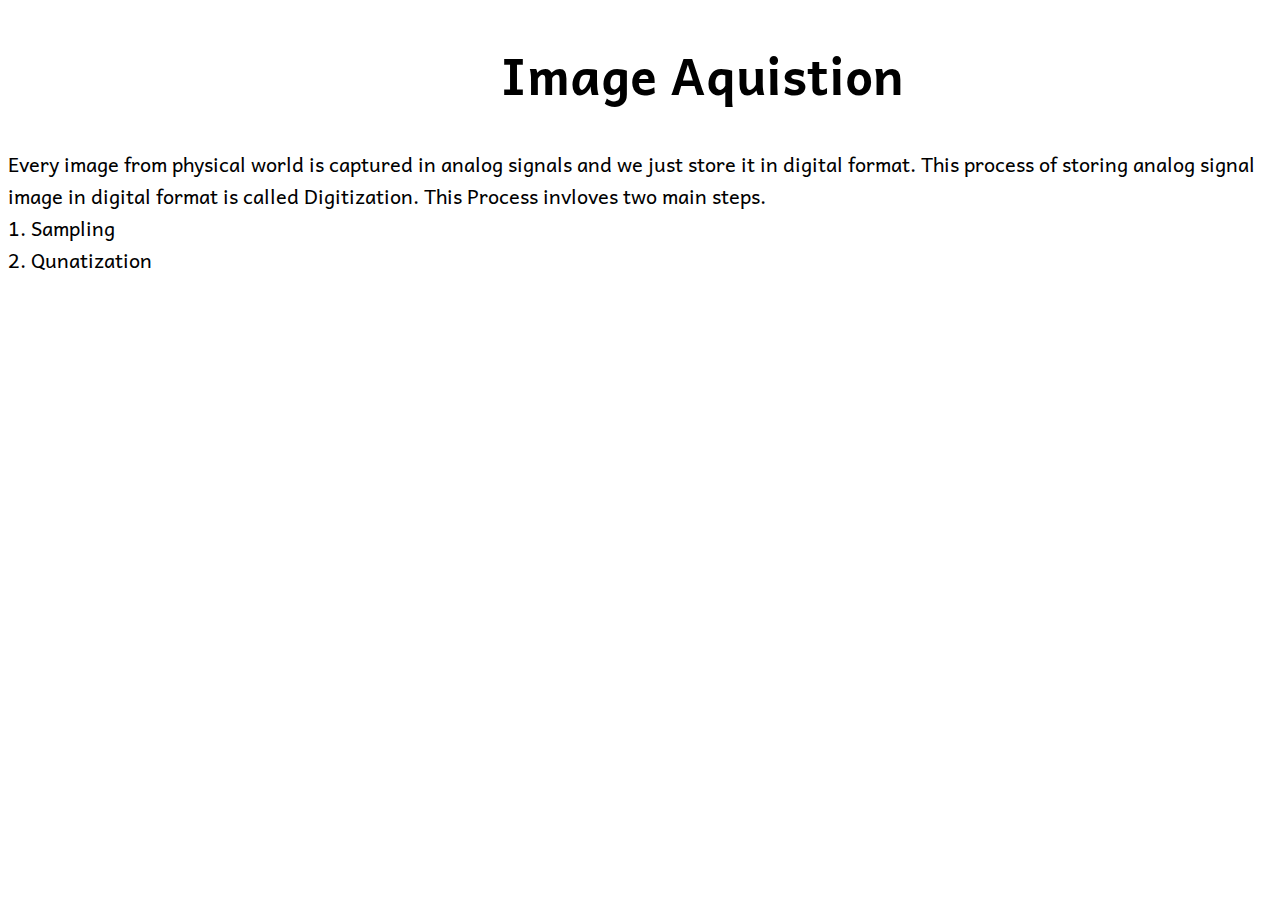
==== topic/Image-Aquistion.html @ a6a6c847 "Update Image-Aquistion.html" ====
<!DOCTYPE html>
<html>
  <head>
    <title>NME-rahul: Image-Aquistion</title>
    <link rel="preconnect" href="https://fonts.googleapis.com">
    <link rel="preconnect" href="https://fonts.gstatic.com" crossorigin>
    <link href="https://fonts.googleapis.com/css2?family=Andika&display=swap" rel="stylesheet">
    <meta name="viewport" content="width=device-width, initial-scale=1.0">
    <link rel="stylesheet" href="/css/style.css">
  </head>
  
  <body>
    <div class = "Image-Aquistion">
      <h1>Image Aquistion</h1>
      <p>Every image from physical world is captured in analog signals and we just store it in digital format.
         This process of storing analog signal image in digital format is called Digitization. This Process invloves two main steps.<br>
         1. Sampling <br>
         2. Qunatization <br>
      </p>
    </div>
  </body>
    
</html>
---- css/style.css ----
h1{
	margin-left: 39%;
	font-family: Andika;
	font-size: 50px;
}
p{
	font-family: Andika;
	font-size: 20px;
}
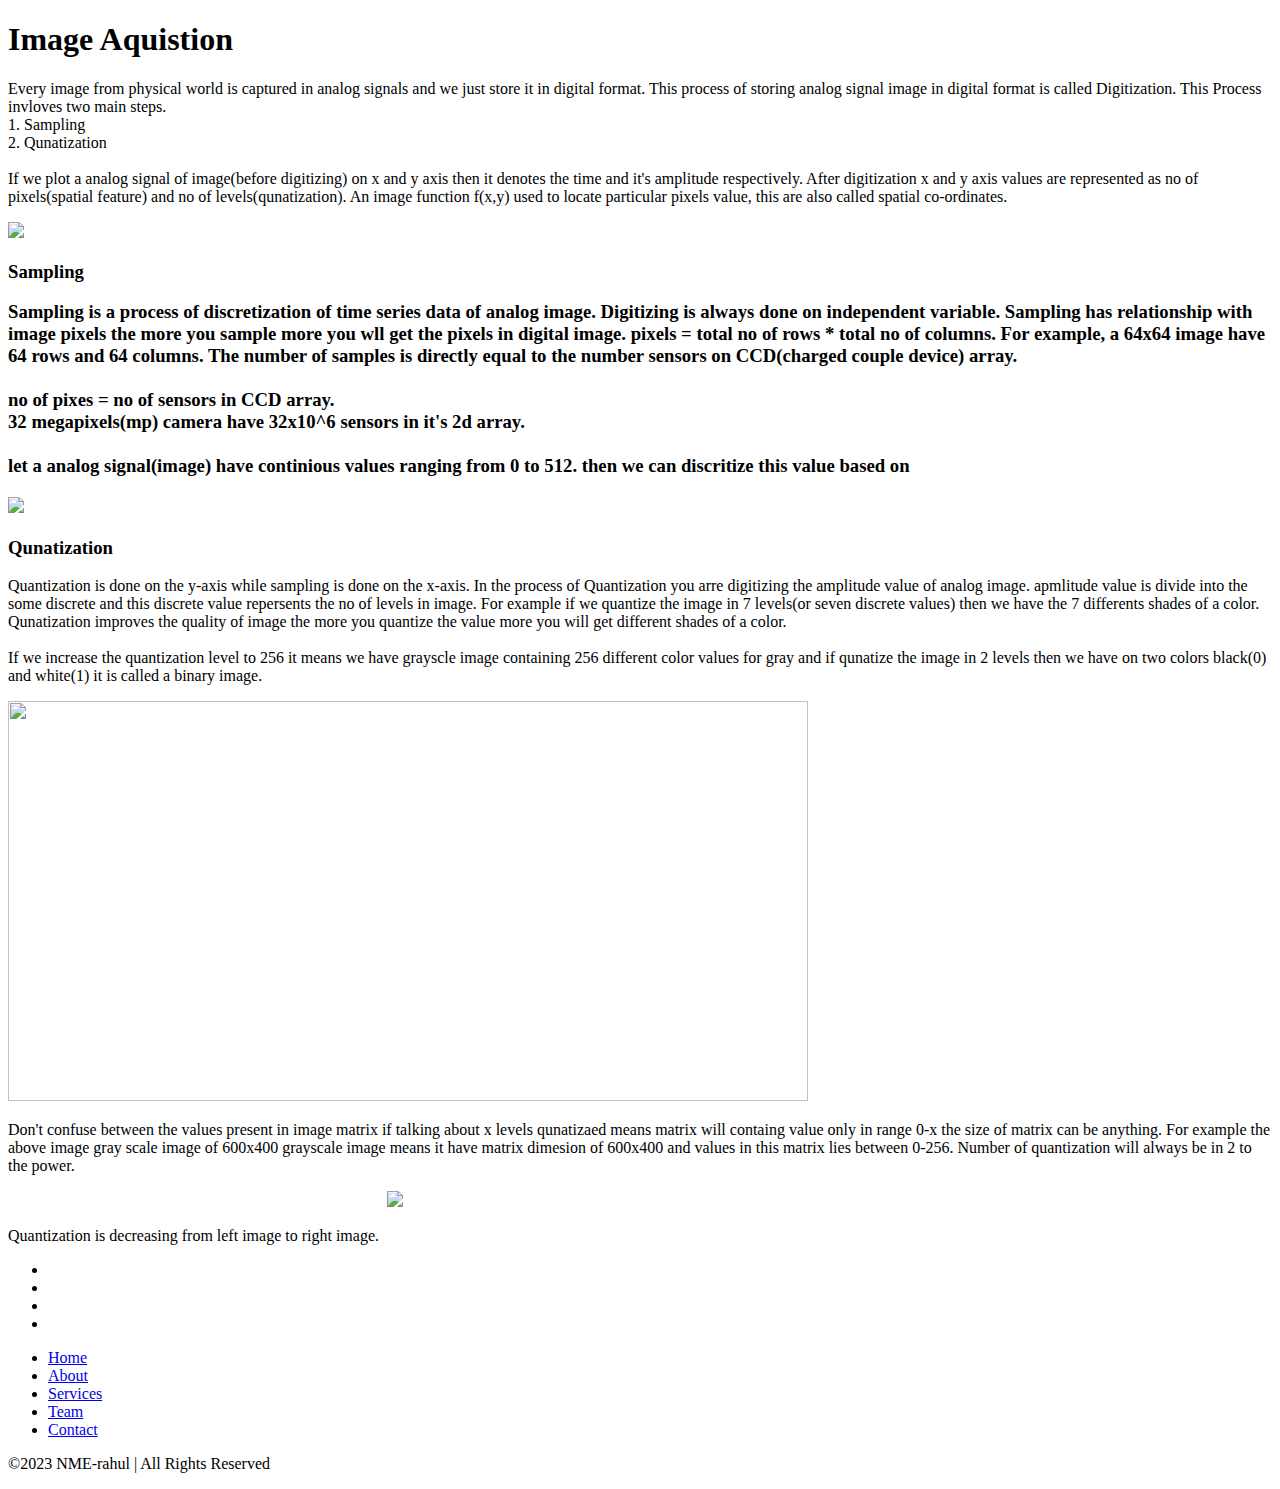
==== commit 6609bbb2: "Update Image-Aquistion.html" ====
--- a/topic/Image-Aquistion.html
+++ b/topic/Image-Aquistion.html
@@ -1,23 +1,86 @@
 <!DOCTYPE html>
 <html>
-  <head>
-    <title>NME-rahul: Image-Aquistion</title>
-    <link rel="preconnect" href="https://fonts.googleapis.com">
-    <link rel="preconnect" href="https://fonts.gstatic.com" crossorigin>
-    <link href="https://fonts.googleapis.com/css2?family=Andika&display=swap" rel="stylesheet">
-    <meta name="viewport" content="width=device-width, initial-scale=1.0">
-    <link rel="stylesheet" href="/css/style.css">
-  </head>
+  <title>NME-rahul: Image-Aquistion</title>
+  <link rel="preconnect" href="https://fonts.googleapis.com">
+  <link rel="preconnect" href="https://fonts.gstatic.com" crossorigin>
+  <link href="https://fonts.googleapis.com/css2?family=Andika&display=swap" rel="stylesheet">
+  <meta name="viewport" content="width=device-width, initial-scale=1.0">
+  <link rel="stylesheet" href="https://github.com/NME-rahul/Image-Processing/blob/main/css/style.css">
+  <div class = "Image-Aquistion">
+    <div class="heading"><h1>Image Aquistion</h1></div><div class="cat-bottom"></div>
+	<div class="text">
+    <p>Every image from physical world is captured in analog signals and we just store it in digital format.
+       This process of storing analog signal image in digital format is called Digitization. This Process invloves two main steps.<br>
+       1. Sampling <br>
+       2. Qunatization <br>
+	   <br>
+	   If we plot a analog signal of image(before digitizing) on x and y axis then it denotes the time and it's amplitude respectively. After digitization x and y axis values are represented as no of pixels(spatial feature) and no of levels(qunatization). An image function f(x,y) used to locate particular pixels value, this are also called spatial co-ordinates.
+    </p>
+	<img src="https://miro.medium.com/v2/resize:fit:1074/format:webp/0*HUorIR2W5qyJ-k09.jpg" class="ImageAquistion">
+	
+	<h3>Sampling<h3>
+		<p>
+			Sampling is a process of discretization of time series data of analog image. Digitizing is always done on independent variable. Sampling has relationship with image pixels the more you sample more you wll get the pixels in digital image. pixels = total no of rows * total no of columns. For example, a 64x64 image have 64 rows and 64 columns. The number of samples is directly equal to the number sensors on CCD(charged couple device) array.
+		 
+		 <br><br>
+		 no of pixes = no of sensors in CCD array.<br>
+		 32 megapixels(mp) camera have 32x10^6 sensors in it's 2d array.
+		 <br><br>
+		 let a analog signal(image) have continious values ranging from 0 to 512. then we can discritize this value based on
+		</p>
+	<img src="https://www.tutorialspoint.com/digital_communication/images/continuous_time_and_sampled_signal.jpg" class="sampling">
+	
+	<h3>Qunatization</h3>
+	<p>
+		Quantization is done on the y-axis while sampling is done on the x-axis. In the process of Quantization you arre digitizing the amplitude value of analog image. apmlitude value is divide into the some discrete and this discrete value repersents the no of levels in image. For example if we quantize the image in 7 levels(or seven discrete values) then we have the 7 differents shades of a color. Qunatization improves the quality of image the more you quantize the value more you will get different shades of a color.
+		<br><br>
+		If we increase the quantization level to 256 it means we have grayscle image containing 256 different color values for gray and if qunatize the image in 2 levels then we have on two colors black(0) and white(1) it is called a binary image.
+	</p>
+	<img src="images/gray-binary.jpg" width="800" height="400">
+	<p>
+	   Don't confuse between the values present in image matrix if talking about x levels qunatizaed means matrix will containg value only in range 0-x the size of matrix can be anything.
+	   For example the above image gray scale image of 600x400 grayscale image means it have matrix dimesion of 600x400 and values in this matrix lies between 0-256. Number of quantization will always be in 2 to the power.   
+   </p>
+   <img src="https://miro.medium.com/v2/resize:fit:1152/1*b2UpQ2955QWVX6h6K32TAA.gif" style="margin-left:30%">
+   <p>Quantization is decreasing from left image to right image.</p>
+  </div>
+  </div>
   
-  <body>
-    <div class = "Image-Aquistion">
-      <h1>Image Aquistion</h1>
-      <p>Every image from physical world is captured in analog signals and we just store it in digital format.
-         This process of storing analog signal image in digital format is called Digitization. This Process invloves two main steps.<br>
-         1. Sampling <br>
-         2. Qunatization <br>
-      </p>
+  <!--footer-->
+  <div class="custom">
+  <footer class="footer">
+      <div class="waves">
+        <div class="wave" id="wave1"></div>
+        <div class="wave" id="wave2"></div>
+        <div class="wave" id="wave3"></div>
+        <div class="wave" id="wave4"></div>
+      </div>
+      <ul class="social-icon">
+        <li class="social-icon__item"><a class="social-icon__link" href="https://github.com/NME-rahul">
+            <ion-icon name="logo-github"></ion-icon>
+          </a></li>
+        <li class="social-icon__item"><a class="social-icon__link" href="https://twitter.com/Rahulve81210450">
+            <ion-icon name="logo-twitter"></ion-icon>
+          </a></li>
+        <li class="social-icon__item"><a class="social-icon__link" href="https://www.linkedin.com/in/rahul-verma-445371227/">
+            <ion-icon name="logo-linkedin"></ion-icon>
+          </a></li>
+        <li class="social-icon__item"><a class="social-icon__link" href="#">
+            <ion-icon name="logo-instagram"></ion-icon>
+          </a></li>
+      </ul>
+      <ul class="menu">
+        <li class="menu__item"><a class="menu__link" href="#">Home</a></li>
+        <li class="menu__item"><a class="menu__link" href="#">About</a></li>
+        <li class="menu__item"><a class="menu__link" href="#">Services</a></li>
+        <li class="menu__item"><a class="menu__link" href="#">Team</a></li>
+        <li class="menu__item"><a class="menu__link" href="#">Contact</a></li>
+
+      </ul>
+      <p>&copy;2023 NME-rahul | All Rights Reserved</p>
+    </footer>
     </div>
-  </body>
-    
+    <script type="module" src="https://unpkg.com/ionicons@5.5.2/dist/ionicons/ionicons.esm.js"></script>
+    <script nomodule src="https://unpkg.com/ionicons@5.5.2/dist/ionicons/ionicons.js"></script>
+  
 </html>
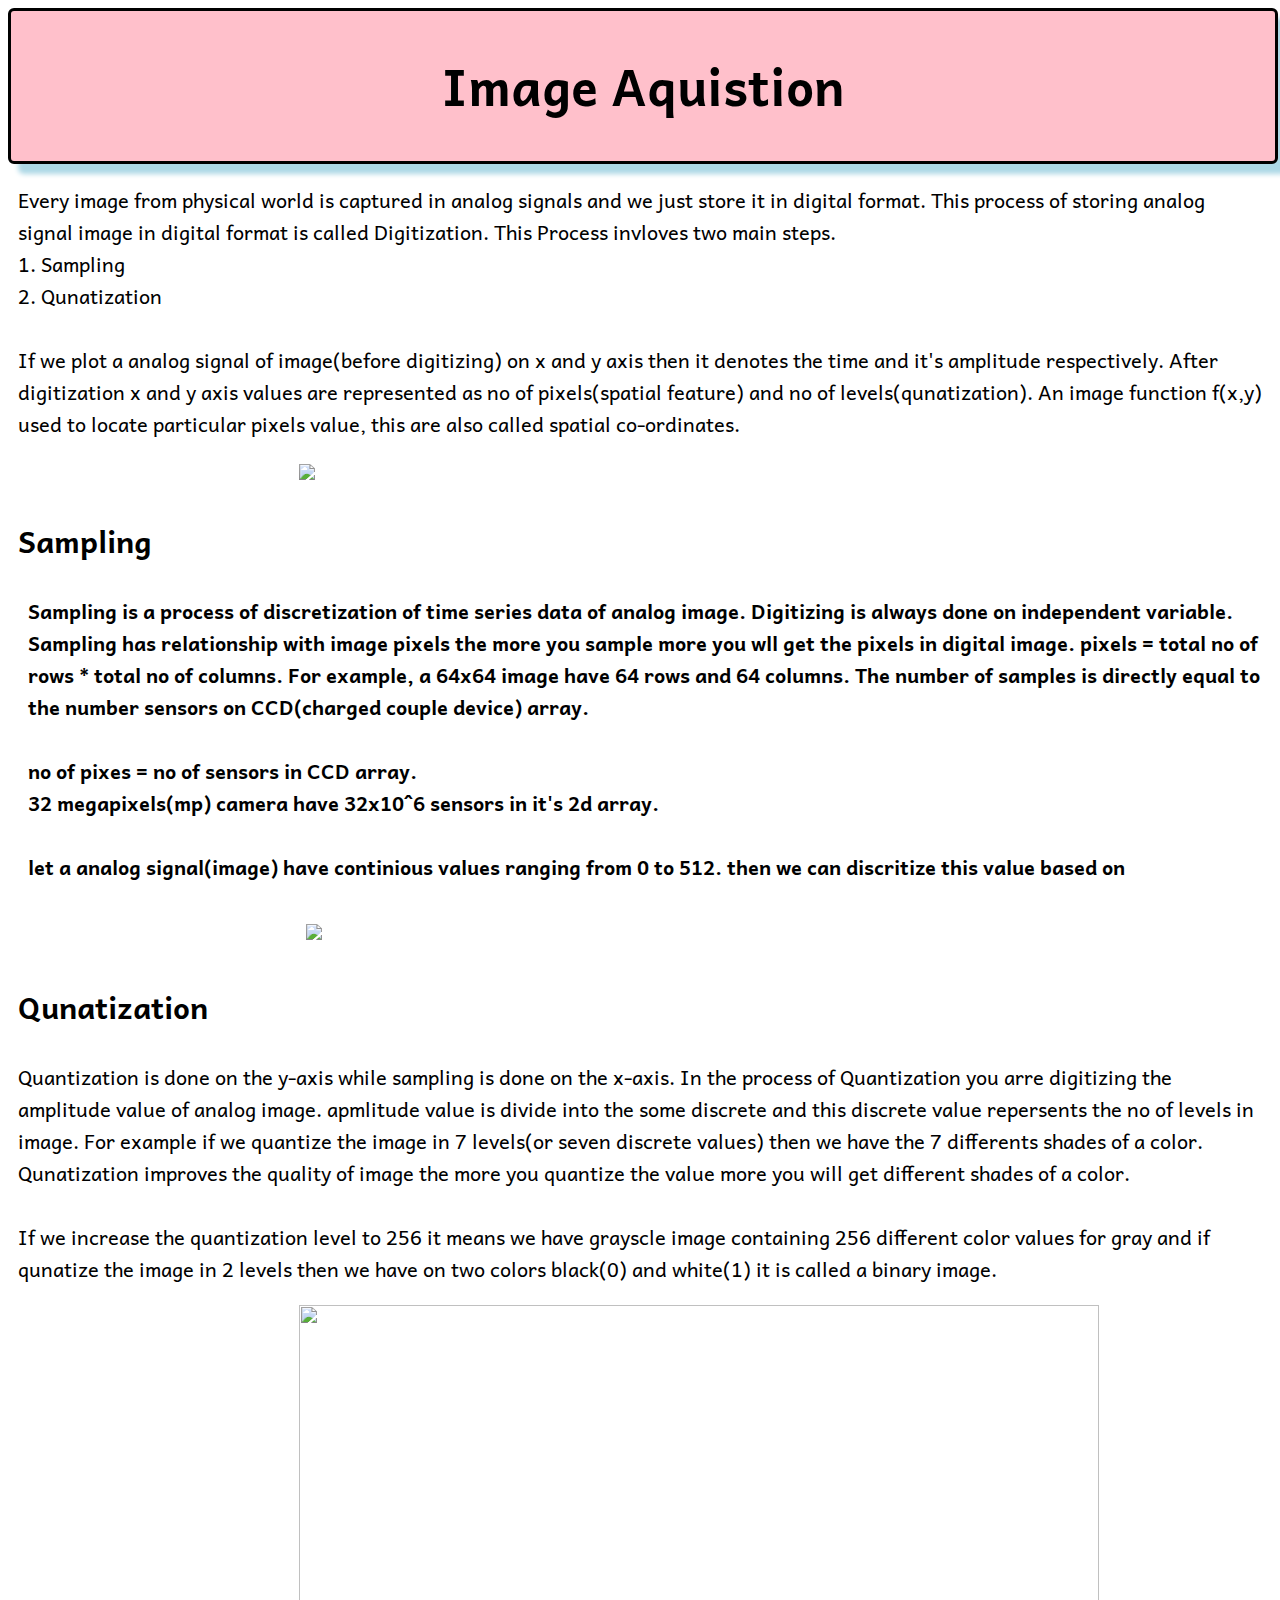
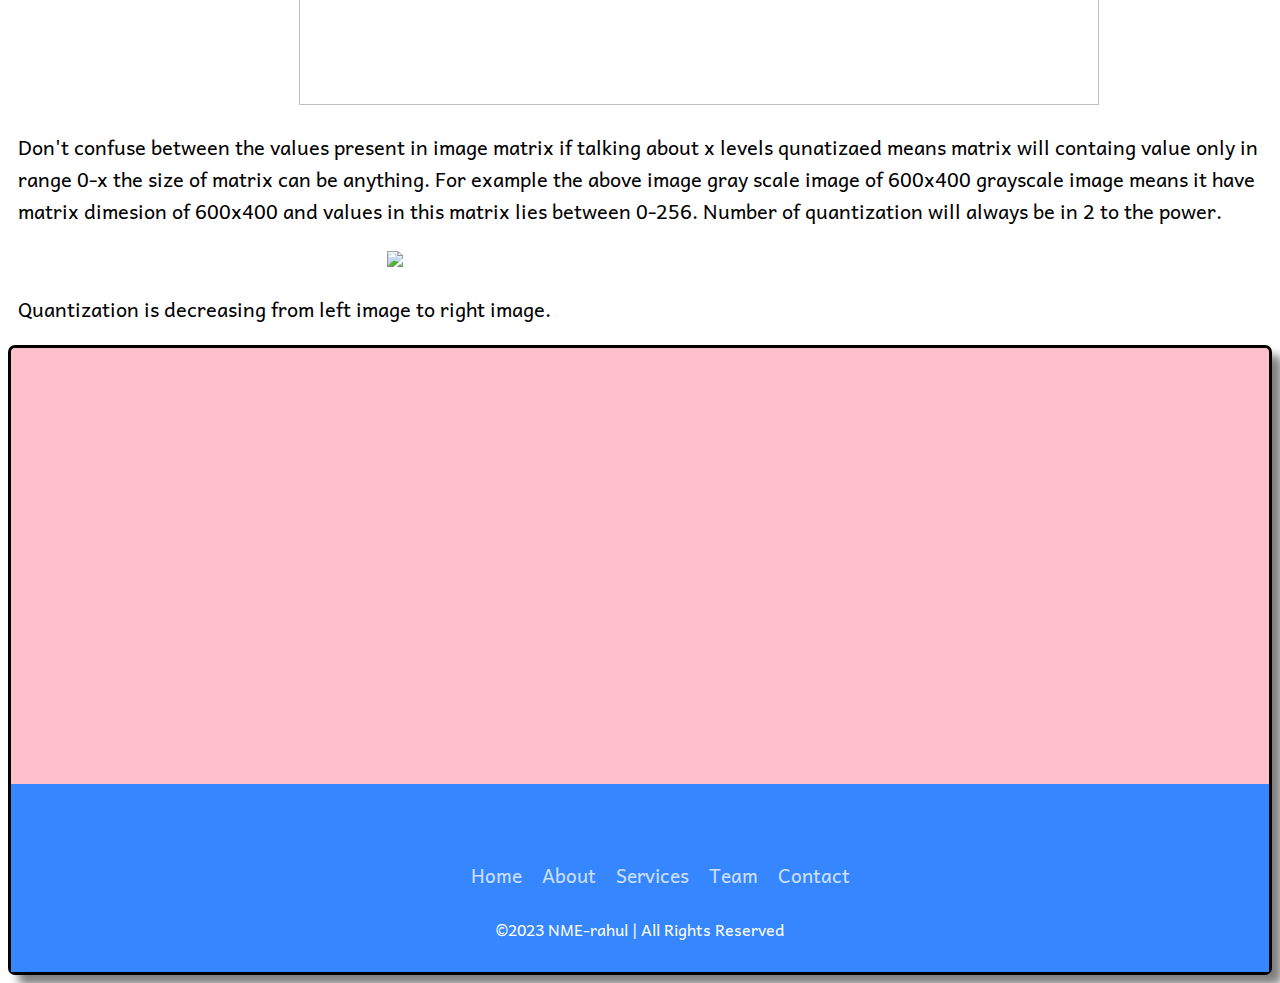
==== commit 1d867412: "Update Image-Aquistion.html" ====
--- a/topic/Image-Aquistion.html
+++ b/topic/Image-Aquistion.html
@@ -5,7 +5,7 @@
   <link rel="preconnect" href="https://fonts.gstatic.com" crossorigin>
   <link href="https://fonts.googleapis.com/css2?family=Andika&display=swap" rel="stylesheet">
   <meta name="viewport" content="width=device-width, initial-scale=1.0">
-  <link rel="stylesheet" href="https://github.com/NME-rahul/Image-Processing/blob/main/css/style.css">
+  <link rel="stylesheet" href="/css/style.css">
   <div class = "Image-Aquistion">
     <div class="heading"><h1>Image Aquistion</h1></div><div class="cat-bottom"></div>
 	<div class="text">
--- a/css/style.css
+++ b/css/style.css
@@ -0,0 +1,195 @@
+body{
+	font-family: Andika;
+}
+	
+/*heading only*/
+.heading{
+	border-radius: 6px;
+	border-style: solid;
+	width: 100%;
+	height: 150px;
+	opacity: 1;
+    background-color: rgba(255, 192, 203, 1);
+    box-shadow: 10px 10px 5px lightblue;
+}
+.cat-bottom {
+    width: 120px;
+    height: 120px;    
+    background-image: url('https://www.dropbox.com/s/mqapcs2hsf7k4yp/cat-expressions_03.png?dl=1');
+    background-size: cover;
+    background-position: center center;
+  }
+    
+.cat-bottom {    
+    float: right;
+    margin-top: -100px;
+  }
+
+/*text only*/
+h1{
+	text-align: center;
+	font-size: 50px;
+}
+h3{
+	margin-left: 10px;
+	font-size: 30px;
+}
+p{
+	
+	margin-left: 10px;
+	margin-right: 10px;
+	font-size: 20px;
+}
+.text{
+
+}
+
+/*images only*/
+img{
+	margin-left: 23%;
+	position: relative;
+}
+
+.imageQuisition{
+	
+}
+.smpling{
+	
+}
+
+
+/*footer only*/
+@import url("https://fonts.googleapis.com/css2?family=Poppins:wght@200;300;400;500;600;700;800;900&display=swap");
+
+.custom{
+	margin: 0;
+	padding: 0;
+	box-sizing: border-box;
+	
+	display: flex;
+	background: #FFC0CB;
+	justify-content: flex-end;
+	align-items: flex-end;
+	min-height: 70vh;
+	
+	border-style: solid;
+	border-radius: 7px;
+    box-shadow: 10px 10px 10px grey ;
+	
+}
+
+.footer {
+  position: relative;
+  width: 100%;
+  background: #3586ff;
+  min-height: 100px;
+  padding: 20px 50px;
+  display: flex;
+  justify-content: center;
+  align-items: center;
+  flex-direction: column;
+}
+
+.social-icon,
+.menu {
+  position: relative;
+  display: flex;
+  justify-content: center;
+  align-items: center;
+  margin: 10px 0;
+  flex-wrap: wrap;
+}
+
+.social-icon__item,
+.menu__item {
+  list-style: none;
+}
+
+.social-icon__link {
+  font-size: 2rem;
+  color: #fff;
+  margin: 0 10px;
+  display: inline-block;
+  transition: 0.5s;
+}
+.social-icon__link:hover {
+  transform: translateY(-10px);
+}
+
+.menu__link {
+  font-size: 1.2rem;
+  color: #fff;
+  margin: 0 10px;
+  display: inline-block;
+  transition: 0.5s;
+  text-decoration: none;
+  opacity: 0.75;
+  font-weight: 300;
+}
+
+.menu__link:hover {
+  opacity: 1;
+}
+
+.footer p {
+  color: #fff;
+  margin: 15px 0 10px 0;
+  font-size: 1rem;
+  font-weight: 300;
+}
+
+.wave {
+  position: absolute;
+  top: -100px;
+  left: 0;
+  width: 100%;
+  height: 100px;
+  background: url("https://i.ibb.co/wQZVxxk/wave.png");
+  background-size: 1000px 100px;
+}
+
+.wave#wave1 {
+  z-index: 1000;
+  opacity: 1;
+  bottom: 0;
+  animation: animateWaves 10s linear infinite;
+}
+
+.wave#wave2 {
+  z-index: 999;
+  opacity: 0.5;
+  bottom: 10px;
+  animation: animate 10s linear infinite !important;
+}
+
+.wave#wave3 {
+  z-index: 1000;
+  opacity: 0.2;
+  bottom: 15px;
+  animation: animateWaves 10s linear infinite;
+}
+
+.wave#wave4 {
+  z-index: 999;
+  opacity: 0.7;
+  bottom: 20px;
+  animation: animate 10s linear infinite;
+}
+
+@keyframes animateWaves {
+  0% {
+    background-position-x: 1000px;
+  }
+  100% {
+    background-positon-x: 0px;
+  }
+}
+
+@keyframes animate {
+  0% {
+    background-position-x: -1000px;
+  }
+  100% {
+    background-positon-x: 0px;
+  }
+}
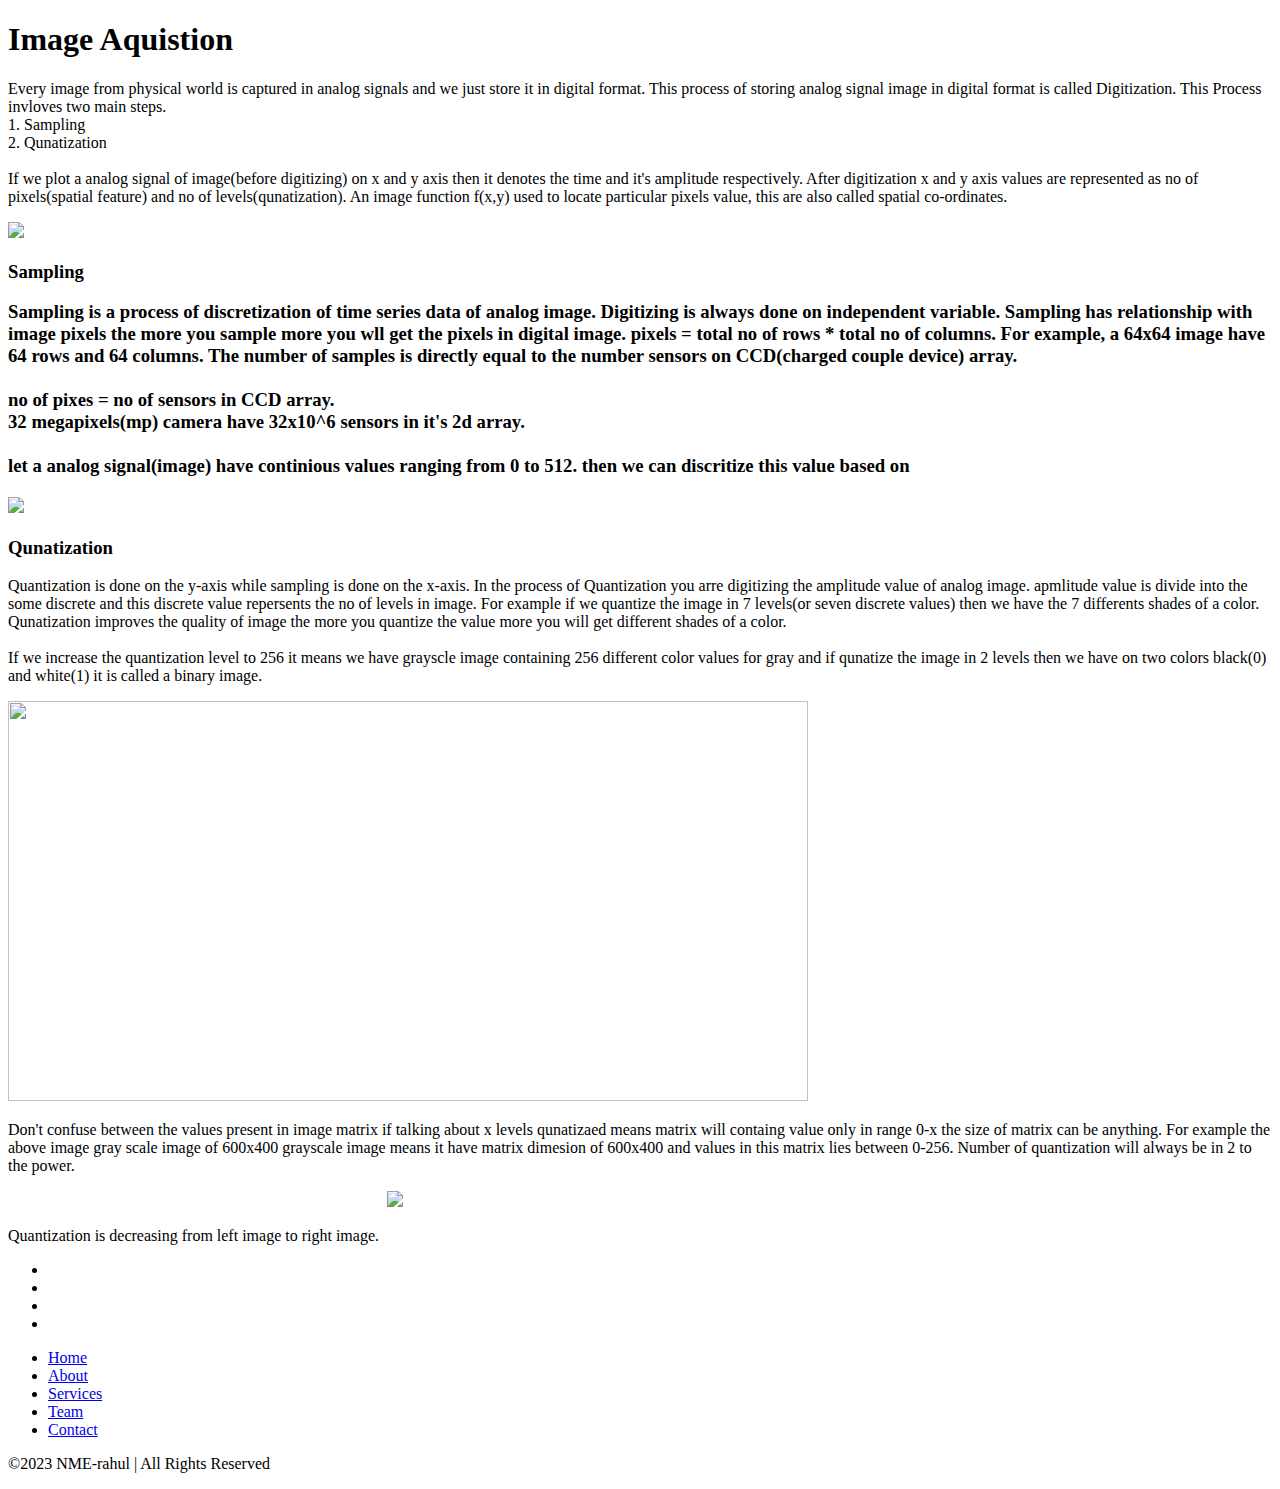
==== commit 0161b6c2: "Update Image-Aquistion.html" ====
--- a/topic/Image-Aquistion.html
+++ b/topic/Image-Aquistion.html
@@ -5,7 +5,7 @@
   <link rel="preconnect" href="https://fonts.gstatic.com" crossorigin>
   <link href="https://fonts.googleapis.com/css2?family=Andika&display=swap" rel="stylesheet">
   <meta name="viewport" content="width=device-width, initial-scale=1.0">
-  <link rel="stylesheet" href="/css/style.css">
+  <link rel="stylesheet" href="https://github.com/NME-rahul/Image-Processing/blob/main/css/style.css">
   <div class = "Image-Aquistion">
     <div class="heading"><h1>Image Aquistion</h1></div><div class="cat-bottom"></div>
 	<div class="text">
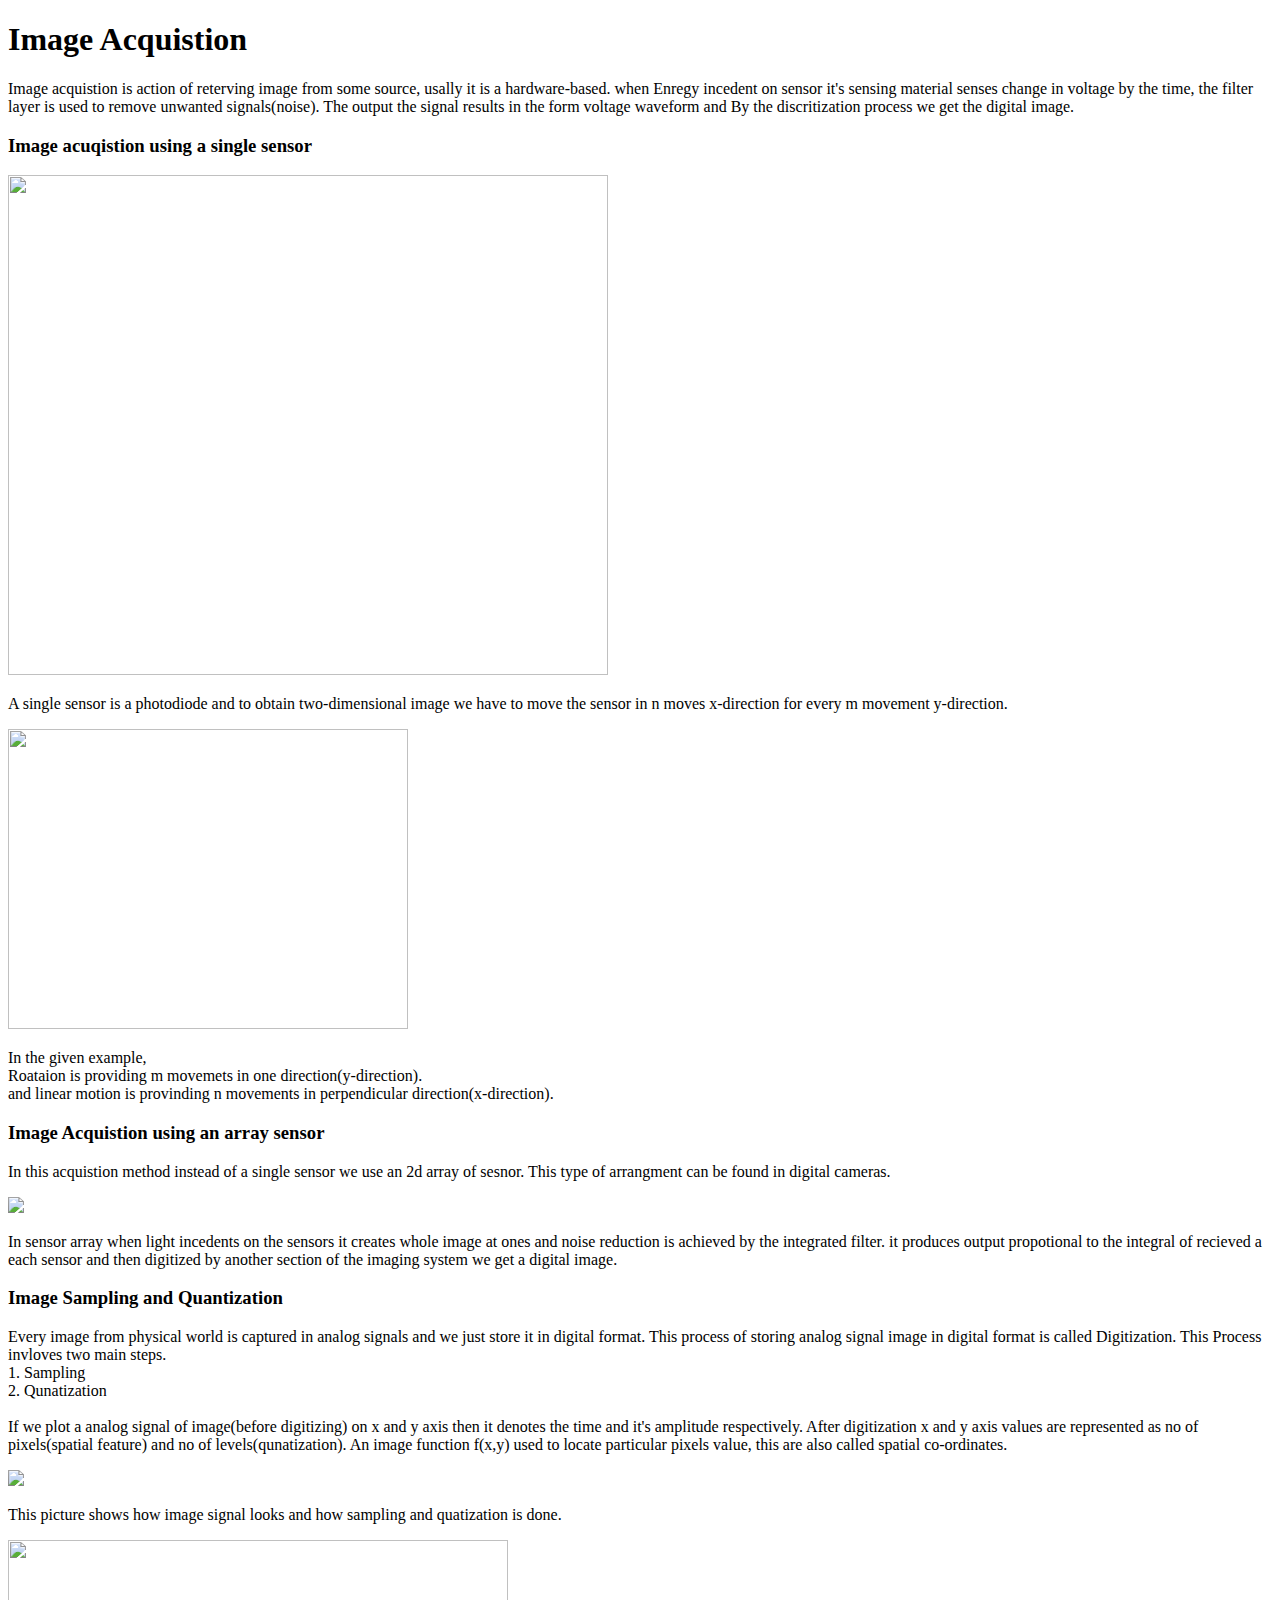
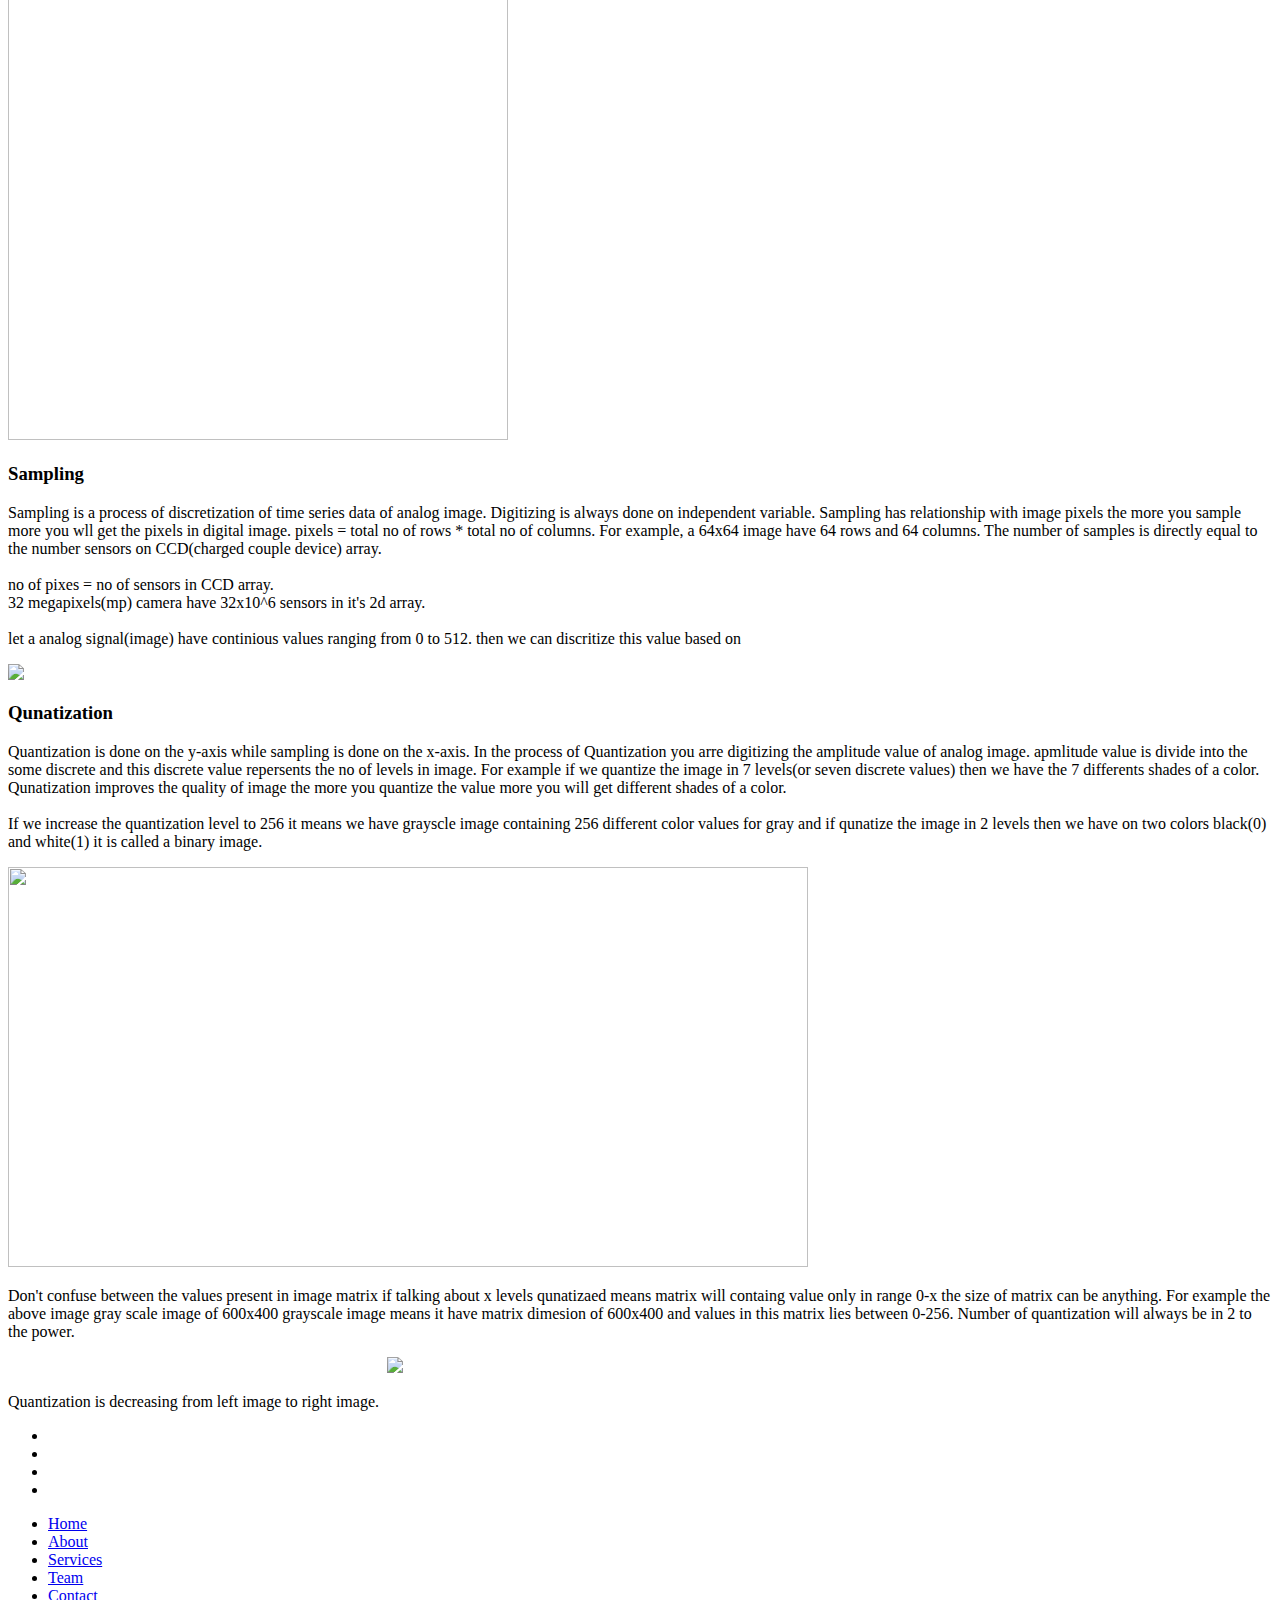
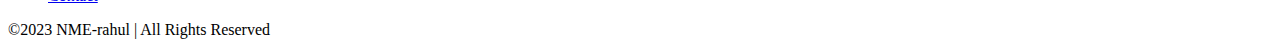
==== commit d4ab4f92: "Update Image-Aquistion.html" ====
--- a/topic/Image-Aquistion.html
+++ b/topic/Image-Aquistion.html
@@ -1,86 +1,113 @@
 <!DOCTYPE html>
 <html>
-  <title>NME-rahul: Image-Aquistion</title>
-  <link rel="preconnect" href="https://fonts.googleapis.com">
-  <link rel="preconnect" href="https://fonts.gstatic.com" crossorigin>
-  <link href="https://fonts.googleapis.com/css2?family=Andika&display=swap" rel="stylesheet">
-  <meta name="viewport" content="width=device-width, initial-scale=1.0">
-  <link rel="stylesheet" href="https://github.com/NME-rahul/Image-Processing/blob/main/css/style.css">
-  <div class = "Image-Aquistion">
-    <div class="heading"><h1>Image Aquistion</h1></div><div class="cat-bottom"></div>
-	<div class="text">
-    <p>Every image from physical world is captured in analog signals and we just store it in digital format.
-       This process of storing analog signal image in digital format is called Digitization. This Process invloves two main steps.<br>
-       1. Sampling <br>
-       2. Qunatization <br>
-	   <br>
-	   If we plot a analog signal of image(before digitizing) on x and y axis then it denotes the time and it's amplitude respectively. After digitization x and y axis values are represented as no of pixels(spatial feature) and no of levels(qunatization). An image function f(x,y) used to locate particular pixels value, this are also called spatial co-ordinates.
-    </p>
-	<img src="https://miro.medium.com/v2/resize:fit:1074/format:webp/0*HUorIR2W5qyJ-k09.jpg" class="ImageAquistion">
-	
-	<h3>Sampling<h3>
+	<head>
+	  <title>NME-rahul: Image-Acquistion</title>
+	  <link rel="preconnect" href="https://fonts.googleapis.com">
+	  <link rel="preconnect" href="https://fonts.gstatic.com" crossorigin>
+	  <link href="https://fonts.googleapis.com/css2?family=Andika&display=swap" rel="stylesheet">
+	  <meta name="viewport" content="width=device-width, initial-scale=1.0">
+	  <link rel="stylesheet" href="C:/Users/ICC/Desktop/Image-Processing/css/style.css">
+  	</head>
+  	<body>
+	  <div class = "Image-Acquistion">
+	    <div class="heading"><h1>Image Acquistion</h1></div><div class="cat-bottom"></div>
+		<div class="text">
+            <p>
+		Image acquistion is action of reterving image from some source, usally it is a hardware-based.
+when Enregy incedent on sensor it's sensing material senses change in voltage by the time, the filter layer is used to remove unwanted signals(noise). The output the signal results in the form voltage waveform and By the discritization process we get the digital image.
+	    </p>
+
+	    <h3>Image acuqistion using a single sensor</h3>
+            <img src="http://4.bp.blogspot.com/-MvkZgjMT0j4/UTafwY43qfI/AAAAAAAAAGY/lPtpQV5JCDM/s1600/e+10.JPG" height="500" width="600">
+	    <p>A single sensor is a photodiode and to obtain two-dimensional image we have to move the sensor in n moves x-direction for every m movement y-direction.
+            </p>
+            <img src="http://3.bp.blogspot.com/-fzuHiPEH9Hc/UTagZDJWCuI/AAAAAAAAAGg/yjcPRM9WzSI/s1600/e+11.JPG" height="300" width="400">
+            <p>In the given example,<br>
+Roataion is providing m movemets in one direction(y-direction).<br>
+and linear motion is provinding n movements in perpendicular direction(x-direction).
+	    </p>
+          
+            <h3>Image Acquistion using an array sensor</h3>
+            <p>In this acquistion method  instead of a single sensor we use an 2d array of sesnor. This type of arrangment can be found in digital cameras.
+            </p>
+            <img src="https://www.researchgate.net/profile/Vikash-Mishra-6/publication/318500799/figure/fig1/AS:570693030617088@1513075229995/Image-Acquisition-Model.png">
+            <p>In sensor array when light incedents on the sensors it creates whole image at ones and noise reduction is achieved by the integrated filter. it produces output propotional to the integral of recieved a each sensor and then digitized by another section of the imaging system we get a digital image.
+	    </p>
+	    <h3>Image Sampling and Quantization</h3>
+            
+	    <p>Every image from physical world is captured in analog signals and we just store it in digital format.
+	       This process of storing analog signal image in digital format is called Digitization. This Process invloves two main steps.<br>
+	       1. Sampling <br>
+	       2. Qunatization <br>
+		   <br>
+		   If we plot a analog signal of image(before digitizing) on x and y axis then it denotes the time and it's amplitude respectively. After digitization x and y axis values are represented as no of pixels(spatial feature) and no of levels(qunatization). An image function f(x,y) used to locate particular pixels value, this are also called spatial co-ordinates.
+	    </p>
+		<img src="https://miro.medium.com/v2/resize:fit:1074/format:webp/0*HUorIR2W5qyJ-k09.jpg" class="ImageAquistion">
+                <p>This picture shows how image signal looks and how sampling and quatization is done.</p>
+                <img src="https://ivypanda.com/essays/wp-content/uploads/2022/03/253937_1.png" height="500" width="500">
+               
+		<h3>Sampling</h3>
+			<p>
+			Sampling is a process of discretization of time series data of analog image. Digitizing is always done on independent variable. Sampling has relationship with image pixels the more you sample more you wll get the pixels in digital image. pixels = total no of rows * total no of columns. For example, a 64x64 image have 64 rows and 64 columns. The number of samples is directly equal to the number sensors on CCD(charged couple device) array.
+			 <br><br>
+			 no of pixes = no of sensors in CCD array.<br>
+			 32 megapixels(mp) camera have 32x10^6 sensors in it's 2d array.
+			 <br><br>
+			 let a analog signal(image) have continious values ranging from 0 to 512. then we can discritize this value based on
+			</p>
+		<img src="https://www.tutorialspoint.com/digital_communication/images/continuous_time_and_sampled_signal.jpg" class="sampling">
+
+		<h3>Qunatization</h3>
 		<p>
-			Sampling is a process of discretization of time series data of analog image. Digitizing is always done on independent variable. Sampling has relationship with image pixels the more you sample more you wll get the pixels in digital image. pixels = total no of rows * total no of columns. For example, a 64x64 image have 64 rows and 64 columns. The number of samples is directly equal to the number sensors on CCD(charged couple device) array.
-		 
-		 <br><br>
-		 no of pixes = no of sensors in CCD array.<br>
-		 32 megapixels(mp) camera have 32x10^6 sensors in it's 2d array.
-		 <br><br>
-		 let a analog signal(image) have continious values ranging from 0 to 512. then we can discritize this value based on
+		   Quantization is done on the y-axis while sampling is done on the x-axis. In the process of Quantization you arre digitizing the amplitude value of analog image. apmlitude value is divide into the some discrete and this discrete value repersents the no of levels in image. For example if we quantize the image in 7 levels(or seven discrete values) then we have the 7 differents shades of a color. Qunatization improves the quality of image the more you quantize the value more you will get different shades of a color.
+		   <br><br>
+		   If we increase the quantization level to 256 it means we have grayscle image containing 256 different color values for gray and if qunatize the image in 2 levels then we have on two colors black(0) and white(1) it is called a binary image.
 		</p>
-	<img src="https://www.tutorialspoint.com/digital_communication/images/continuous_time_and_sampled_signal.jpg" class="sampling">
-	
-	<h3>Qunatization</h3>
-	<p>
-		Quantization is done on the y-axis while sampling is done on the x-axis. In the process of Quantization you arre digitizing the amplitude value of analog image. apmlitude value is divide into the some discrete and this discrete value repersents the no of levels in image. For example if we quantize the image in 7 levels(or seven discrete values) then we have the 7 differents shades of a color. Qunatization improves the quality of image the more you quantize the value more you will get different shades of a color.
-		<br><br>
-		If we increase the quantization level to 256 it means we have grayscle image containing 256 different color values for gray and if qunatize the image in 2 levels then we have on two colors black(0) and white(1) it is called a binary image.
-	</p>
-	<img src="images/gray-binary.jpg" width="800" height="400">
-	<p>
-	   Don't confuse between the values present in image matrix if talking about x levels qunatizaed means matrix will containg value only in range 0-x the size of matrix can be anything.
-	   For example the above image gray scale image of 600x400 grayscale image means it have matrix dimesion of 600x400 and values in this matrix lies between 0-256. Number of quantization will always be in 2 to the power.   
-   </p>
-   <img src="https://miro.medium.com/v2/resize:fit:1152/1*b2UpQ2955QWVX6h6K32TAA.gif" style="margin-left:30%">
-   <p>Quantization is decreasing from left image to right image.</p>
-  </div>
-  </div>
+		<img src="C:/Users/ICC/Desktop/Image-Processing/images/gray-binary.jpg" width="800" height="400">
+		<p>
+		   Don't confuse between the values present in image matrix if talking about x levels qunatizaed means matrix will containg value only in range 0-x the size of matrix can be anything.
+		   For example the above image gray scale image of 600x400 grayscale image means it have matrix dimesion of 600x400 and values in this matrix lies between 0-256. Number of quantization will always be in 2 to the power.   
+	        </p>
+	        <img src="https://miro.medium.com/v2/resize:fit:1152/1*b2UpQ2955QWVX6h6K32TAA.gif" style="margin-left:30%">
+	        <p>Quantization is decreasing from left image to right image.</p>
+	  </div>
+	  </div>
+        </body>
   
-  <!--footer-->
-  <div class="custom">
-  <footer class="footer">
-      <div class="waves">
-        <div class="wave" id="wave1"></div>
-        <div class="wave" id="wave2"></div>
-        <div class="wave" id="wave3"></div>
-        <div class="wave" id="wave4"></div>
-      </div>
-      <ul class="social-icon">
-        <li class="social-icon__item"><a class="social-icon__link" href="https://github.com/NME-rahul">
-            <ion-icon name="logo-github"></ion-icon>
-          </a></li>
-        <li class="social-icon__item"><a class="social-icon__link" href="https://twitter.com/Rahulve81210450">
-            <ion-icon name="logo-twitter"></ion-icon>
-          </a></li>
-        <li class="social-icon__item"><a class="social-icon__link" href="https://www.linkedin.com/in/rahul-verma-445371227/">
-            <ion-icon name="logo-linkedin"></ion-icon>
-          </a></li>
-        <li class="social-icon__item"><a class="social-icon__link" href="#">
-            <ion-icon name="logo-instagram"></ion-icon>
-          </a></li>
-      </ul>
-      <ul class="menu">
-        <li class="menu__item"><a class="menu__link" href="#">Home</a></li>
-        <li class="menu__item"><a class="menu__link" href="#">About</a></li>
-        <li class="menu__item"><a class="menu__link" href="#">Services</a></li>
-        <li class="menu__item"><a class="menu__link" href="#">Team</a></li>
-        <li class="menu__item"><a class="menu__link" href="#">Contact</a></li>
-
-      </ul>
-      <p>&copy;2023 NME-rahul | All Rights Reserved</p>
-    </footer>
-    </div>
-    <script type="module" src="https://unpkg.com/ionicons@5.5.2/dist/ionicons/ionicons.esm.js"></script>
-    <script nomodule src="https://unpkg.com/ionicons@5.5.2/dist/ionicons/ionicons.js"></script>
+	  <!--footer-->
+	  <div class="custom">
+		  <footer class="footer">
+			      <div class="waves">
+					<div class="wave" id="wave1"></div>
+					<div class="wave" id="wave2"></div>
+					<div class="wave" id="wave3"></div>
+					<div class="wave" id="wave4"></div>
+			      </div>
+			      <ul class="social-icon">
+					<li class="social-icon__item"><a class="social-icon__link" href="https://github.com/NME-rahul">
+					    <ion-icon name="logo-github"></ion-icon>
+					  </a></li>
+					<li class="social-icon__item"><a class="social-icon__link" href="https://twitter.com/Rahulve81210450">
+					    <ion-icon name="logo-twitter"></ion-icon>
+					  </a></li>
+					<li class="social-icon__item"><a class="social-icon__link" href="https://www.linkedin.com/in/rahul-verma-445371227/">
+					    <ion-icon name="logo-linkedin"></ion-icon>
+					  </a></li>
+					<li class="social-icon__item"><a class="social-icon__link" href="#">
+					    <ion-icon name="logo-instagram"></ion-icon>
+					  </a></li>
+			      </ul>
+			      <ul class="menu">
+				<li class="menu__item"><a class="menu__link" href="#">Home</a></li>
+				<li class="menu__item"><a class="menu__link" href="#">About</a></li>
+				<li class="menu__item"><a class="menu__link" href="#">Services</a></li>
+				<li class="menu__item"><a class="menu__link" href="#">Team</a></li>
+				<li class="menu__item"><a class="menu__link" href="#">Contact</a></li>
+			      </ul>
+		      	<p>&copy;2023 NME-rahul | All Rights Reserved</p>
+		    </footer>
+	    	</div>
+	    <script type="module" src="https://unpkg.com/ionicons@5.5.2/dist/ionicons/ionicons.esm.js"></script>
+	    <script nomodule src="https://unpkg.com/ionicons@5.5.2/dist/ionicons/ionicons.js"></script>
   
 </html>
